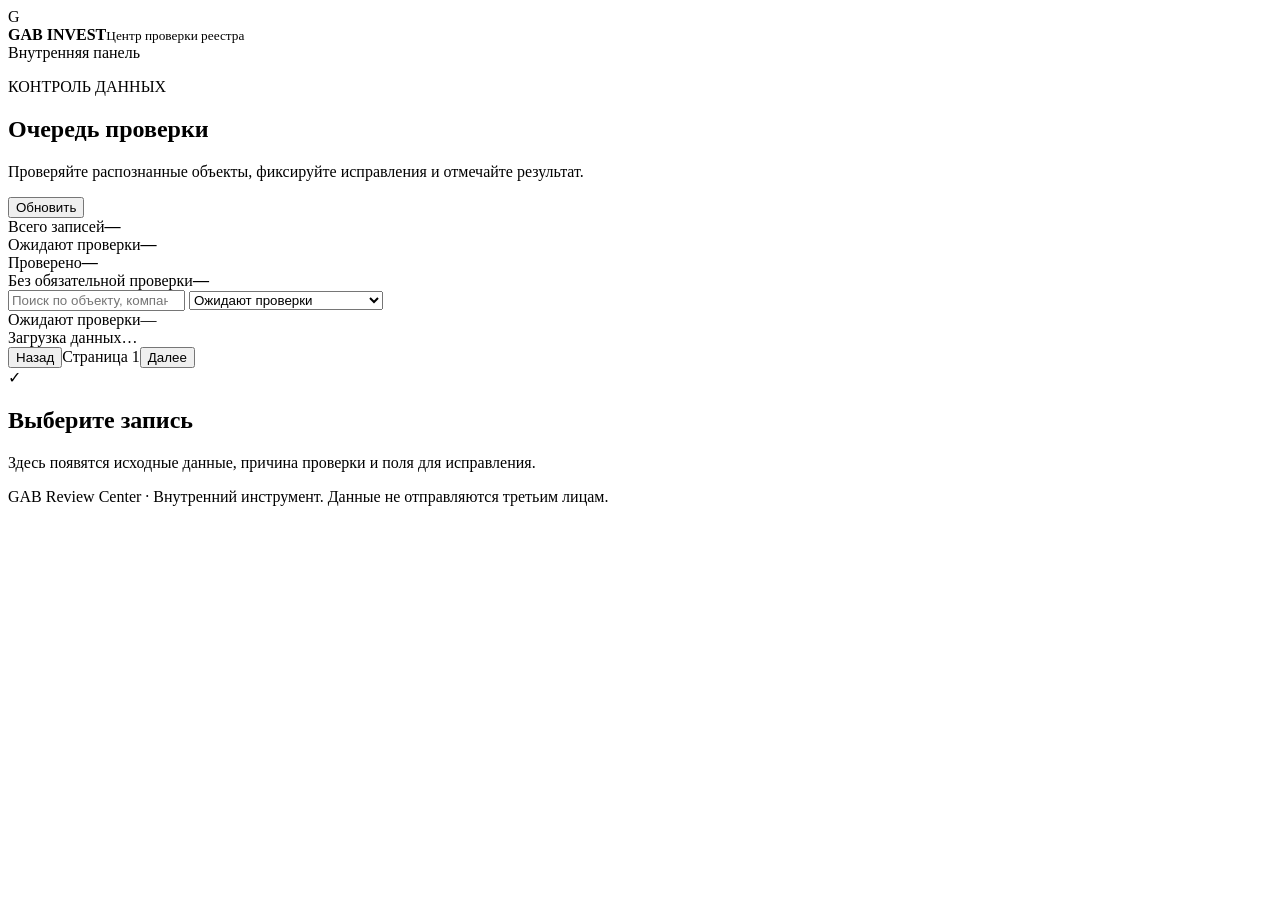
==== app/static/index.html @ 3da43533 "dsada" ====
<!doctype html>
<html lang="ru">
<head>
  <meta charset="utf-8">
  <meta name="viewport" content="width=device-width,initial-scale=1">
  <title>GAB Invest — Проверка реестра</title>
  <link rel="stylesheet" href="/static/styles.css">
</head>
<body>
  <header class="topbar">
    <div class="brand"><div class="logo">G</div><div><strong>GAB INVEST</strong><small>Центр проверки реестра</small></div></div>
    <div class="top-right"><span class="live-dot"></span> Внутренняя панель</div>
  </header>
  <main class="shell">
    <section class="intro">
      <div><p class="eyebrow">КОНТРОЛЬ ДАННЫХ</p><h1>Очередь проверки</h1><p class="sub">Проверяйте распознанные объекты, фиксируйте исправления и отмечайте результат.</p></div>
      <button class="refresh" id="refreshBtn">Обновить</button>
    </section>
    <section class="stats">
      <article class="stat"><span>Всего записей</span><strong id="totalCount">—</strong></article>
      <article class="stat warn"><span>Ожидают проверки</span><strong id="pendingCount">—</strong></article>
      <article class="stat"><span>Проверено</span><strong id="reviewedCount">—</strong></article>
      <article class="stat"><span>Без обязательной проверки</span><strong id="noReviewCount">—</strong></article>
    </section>
    <section class="workspace">
      <div class="list-panel">
        <div class="toolbar">
          <input id="search" type="search" placeholder="Поиск по объекту, компании, адресу или ID">
          <select id="scope">
            <option value="pending">Ожидают проверки</option>
            <option value="all">Все записи</option>
            <option value="reviewed">Уже проверены</option>
            <option value="not_required">Без обязательной проверки</option>
          </select>
        </div>
        <div class="list-head"><span id="listTitle">Ожидают проверки</span><span id="listCount">—</span></div>
        <div id="records" class="records"><div class="empty">Загрузка данных…</div></div>
        <div class="pager"><button id="prevBtn">Назад</button><span id="pageInfo">Страница 1</span><button id="nextBtn">Далее</button></div>
      </div>
      <aside class="detail-panel" id="detailPanel">
        <div class="detail-placeholder"><div class="placeholder-icon">✓</div><h2>Выберите запись</h2><p>Здесь появятся исходные данные, причина проверки и поля для исправления.</p></div>
      </aside>
    </section>
    <footer>GAB Review Center · Внутренний инструмент. Данные не отправляются третьим лицам.</footer>
  </main>
  <script src="/static/app.js"></script>
</body>
</html>
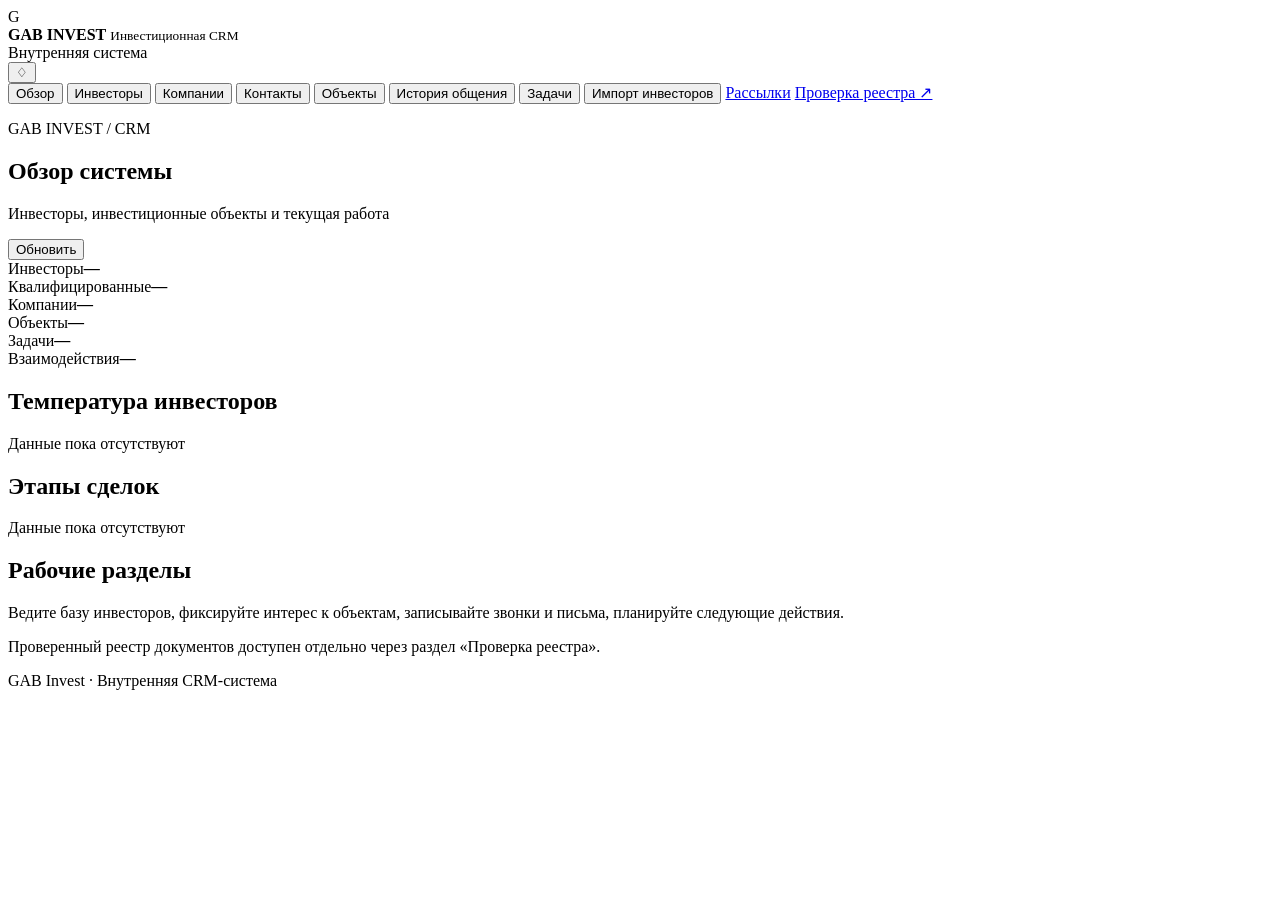
==== commit 31c728aa: "Update GAB CRM import interface" ====
--- a/app/static/index.html
+++ b/app/static/index.html
@@ -3,46 +3,264 @@
 <head>
   <meta charset="utf-8">
   <meta name="viewport" content="width=device-width,initial-scale=1">
-  <title>GAB Invest — Проверка реестра</title>
-  <link rel="stylesheet" href="/static/styles.css">
+  <title>GAB Invest — CRM</title>
+  <link rel="stylesheet" href="/static/crm.css">
 </head>
 <body>
-  <header class="topbar">
-    <div class="brand"><div class="logo">G</div><div><strong>GAB INVEST</strong><small>Центр проверки реестра</small></div></div>
-    <div class="top-right"><span class="live-dot"></span> Внутренняя панель</div>
-  </header>
-  <main class="shell">
-    <section class="intro">
-      <div><p class="eyebrow">КОНТРОЛЬ ДАННЫХ</p><h1>Очередь проверки</h1><p class="sub">Проверяйте распознанные объекты, фиксируйте исправления и отмечайте результат.</p></div>
-      <button class="refresh" id="refreshBtn">Обновить</button>
-    </section>
-    <section class="stats">
-      <article class="stat"><span>Всего записей</span><strong id="totalCount">—</strong></article>
-      <article class="stat warn"><span>Ожидают проверки</span><strong id="pendingCount">—</strong></article>
-      <article class="stat"><span>Проверено</span><strong id="reviewedCount">—</strong></article>
-      <article class="stat"><span>Без обязательной проверки</span><strong id="noReviewCount">—</strong></article>
-    </section>
-    <section class="workspace">
-      <div class="list-panel">
-        <div class="toolbar">
-          <input id="search" type="search" placeholder="Поиск по объекту, компании, адресу или ID">
-          <select id="scope">
-            <option value="pending">Ожидают проверки</option>
-            <option value="all">Все записи</option>
-            <option value="reviewed">Уже проверены</option>
-            <option value="not_required">Без обязательной проверки</option>
-          </select>
-        </div>
-        <div class="list-head"><span id="listTitle">Ожидают проверки</span><span id="listCount">—</span></div>
-        <div id="records" class="records"><div class="empty">Загрузка данных…</div></div>
-        <div class="pager"><button id="prevBtn">Назад</button><span id="pageInfo">Страница 1</span><button id="nextBtn">Далее</button></div>
-      </div>
-      <aside class="detail-panel" id="detailPanel">
-        <div class="detail-placeholder"><div class="placeholder-icon">✓</div><h2>Выберите запись</h2><p>Здесь появятся исходные данные, причина проверки и поля для исправления.</p></div>
-      </aside>
-    </section>
-    <footer>GAB Review Center · Внутренний инструмент. Данные не отправляются третьим лицам.</footer>
-  </main>
-  <script src="/static/app.js"></script>
+<header class="topbar">
+  <div class="brand">
+    <div class="logo">G</div>
+    <div>
+      <strong>GAB INVEST</strong>
+      <small>Инвестиционная CRM</small>
+    </div>
+  </div>
+  <div class="header-actions">
+    <div class="top-right">
+      <span class="live-dot"></span>
+      Внутренняя система
+    </div>
+
+    <div class="notification-wrap">
+      <button
+        type="button"
+        class="notification-btn"
+        id="notificationBtn"
+        aria-label="Уведомления"
+        aria-expanded="false"
+      >
+        <span class="bell-icon">♢</span>
+        <span id="notificationBadge" class="notification-badge" hidden>0</span>
+      </button>
+
+      <section id="notificationPanel" class="notification-panel" hidden>
+        <div class="notification-head">
+          <strong>Уведомления</strong>
+          <button type="button" id="markAllRead" class="mark-all-btn">
+            Прочитать все
+          </button>
+        </div>
+        <div id="notificationList" class="notification-list">
+          Загрузка уведомлений...
+        </div>
+      </section>
+    </div>
+  </div>
+</header>
+
+<nav class="nav" id="nav">
+  <button class="nav-btn active" data-view="dashboard">Обзор</button>
+  <button class="nav-btn" data-view="investors">Инвесторы</button>
+  <button class="nav-btn" data-view="companies">Компании</button>
+  <button class="nav-btn" data-view="contacts">Контакты</button>
+  <button class="nav-btn" data-view="assets">Объекты</button>
+  <button class="nav-btn" data-view="interactions">История общения</button>
+  <button class="nav-btn" data-view="tasks">Задачи</button>
+  <button class="nav-btn" data-view="imports">Импорт инвесторов</button>
+  <a class="nav-link" href="/mailings">Рассылки</a>
+  <a class="nav-link" href="/registry">Проверка реестра ↗</a>
+</nav>
+
+<main class="shell">
+  <section id="dashboardView" class="view">
+    <div class="section-head">
+      <div>
+        <p class="eyebrow">GAB INVEST / CRM</p>
+        <h1>Обзор системы</h1>
+        <p class="subtitle">Инвесторы, инвестиционные объекты и текущая работа</p>
+      </div>
+      <button class="button secondary" id="refreshDashboard">Обновить</button>
+    </div>
+
+    <div class="stats" id="summaryCards">
+      <div class="stat"><span>Инвесторы</span><strong>—</strong></div>
+      <div class="stat"><span>Квалифицированные</span><strong>—</strong></div>
+      <div class="stat"><span>Компании</span><strong>—</strong></div>
+      <div class="stat"><span>Объекты</span><strong>—</strong></div>
+      <div class="stat"><span>Задачи</span><strong>—</strong></div>
+      <div class="stat"><span>Взаимодействия</span><strong>—</strong></div>
+    </div>
+
+    <div class="dashboard-grid">
+      <article class="panel">
+        <h2>Температура инвесторов</h2>
+        <div id="temperatureStats" class="distribution">
+          Данные пока отсутствуют
+        </div>
+      </article>
+      <article class="panel">
+        <h2>Этапы сделок</h2>
+        <div id="stageStats" class="distribution">
+          Данные пока отсутствуют
+        </div>
+      </article>
+    </div>
+
+    <div class="panel info-panel">
+      <h2>Рабочие разделы</h2>
+      <p>Ведите базу инвесторов, фиксируйте интерес к объектам, записывайте звонки и письма, планируйте следующие действия.</p>
+      <p>Проверенный реестр документов доступен отдельно через раздел «Проверка реестра».</p>
+    </div>
+  </section>
+
+  <section id="entityView" class="view" hidden>
+    <div class="section-head">
+      <div>
+        <p class="eyebrow">GAB INVEST / CRM</p>
+        <h1 id="entityTitle">Инвесторы</h1>
+        <p class="subtitle" id="entitySubtitle">Рабочая база CRM</p>
+      </div>
+      <button class="button primary" id="addBtn">+ Добавить</button>
+    </div>
+
+    <div class="panel">
+      <div class="toolbar">
+        <input id="searchInput" type="search" placeholder="Поиск по записям...">
+        <button class="button secondary" id="searchBtn">Найти</button>
+      </div>
+
+      <div class="table-wrap">
+        <table>
+          <thead id="tableHead"></thead>
+          <tbody id="tableBody">
+            <tr><td class="empty">Загрузка...</td></tr>
+          </tbody>
+        </table>
+      </div>
+
+      <div class="pager">
+        <button class="button secondary" id="prevBtn">Назад</button>
+        <span id="pageInfo">Страница 1</span>
+        <button class="button secondary" id="nextBtn">Далее</button>
+      </div>
+    </div>
+  </section>
+
+
+  <section id="importsView" class="view" hidden>
+    <div class="section-head">
+      <div>
+        <p class="eyebrow">GAB INVEST / DATA IMPORT</p>
+        <h1>Импорт инвесторов</h1>
+        <p class="subtitle">Загрузка документов, обработка через n8n и проверка распознанных данных</p>
+      </div>
+      <button class="button secondary" type="button" id="importRefreshBtn">
+        Обновить
+      </button>
+    </div>
+
+    <div class="import-layout">
+      <article class="panel">
+        <h2>Загрузка документов</h2>
+        <p class="import-muted">
+          Загружайте PDF, Excel и Word. Можно выбрать несколько файлов одновременно.
+          Максимальный размер одного файла — 20 МБ.
+        </p>
+
+        <label class="import-dropzone" id="importDropZone">
+          <input
+            id="importFileInput"
+            type="file"
+            multiple
+            accept=".pdf,.xls,.xlsx,.doc,.docx"
+          >
+          <span class="import-upload-icon">↑</span>
+          <strong>Перетащите документы сюда</strong>
+          <span>или нажмите, чтобы выбрать файлы</span>
+          <small>PDF · XLS · XLSX · DOC · DOCX</small>
+        </label>
+
+        <div id="importSelectedFiles" class="import-selected-files">
+          Файлы не выбраны
+        </div>
+
+        <label class="import-field-label" for="importFolderName">
+          Название группы / папки (необязательно)
+        </label>
+        <input
+          id="importFolderName"
+          class="import-text-input"
+          type="text"
+          maxlength="180"
+          placeholder="Например: Реестр инвесторов — ноябрь 2026"
+        >
+
+        <div class="import-actions">
+          <button type="button" class="button primary" id="importUploadBtn" disabled>
+            Загрузить документы
+          </button>
+          <span id="importProgressText" class="import-muted"></span>
+        </div>
+
+        <div class="import-progress" id="importProgress" hidden>
+          <div id="importProgressBar"></div>
+        </div>
+
+        <div id="importUploadResults" class="import-upload-results"></div>
+      </article>
+
+      <article class="panel">
+        <div class="import-panel-head">
+          <div>
+            <h2>История импорта</h2>
+            <p class="import-muted">Все загруженные пакеты документов</p>
+          </div>
+          <span id="importBatchCount" class="import-count">0</span>
+        </div>
+        <div id="importBatchList" class="import-batch-list">
+          Загрузка...
+        </div>
+      </article>
+    </div>
+
+    <article class="panel import-detail-panel" id="importDetailPanel">
+      <div id="importDetailHeader">
+        <h2>Результаты обработки</h2>
+        <p class="import-muted">Выберите документ из истории импорта.</p>
+      </div>
+
+      <div id="importRowsArea"></div>
+    </article>
+
+    <article class="panel" id="importPreviewPanel" hidden>
+      <div class="import-panel-head">
+        <h2>Проверка совпадений</h2>
+        <button type="button" id="importClosePreview" class="button secondary">
+          Закрыть
+        </button>
+      </div>
+      <div id="importPreviewContent"></div>
+    </article>
+
+    <p class="import-safety-note">
+      Загрузка документа не создаёт карточки инвесторов и не запускает рассылку.
+      Результаты требуют проверки и отдельного подтверждения.
+    </p>
+  </section>
+
+  <footer>GAB Invest · Внутренняя CRM-система</footer>
+</main>
+
+<dialog id="recordDialog">
+  <form id="recordForm" method="dialog">
+    <div class="modal-head">
+      <div>
+        <p class="eyebrow">GAB INVEST / CRM</p>
+        <h2 id="formTitle">Новая запись</h2>
+      </div>
+      <button type="button" class="close-btn" id="closeDialog">×</button>
+    </div>
+    <div id="formFields" class="form-fields"></div>
+    <div class="modal-actions">
+      <button type="button" class="button secondary" id="cancelBtn">Отмена</button>
+      <button type="submit" class="button primary" id="saveBtn">Сохранить</button>
+    </div>
+  </form>
+</dialog>
+
+<div id="toast" class="toast" role="status"></div>
+
+<script src="/static/crm.js?v=20261119fix2"></script>
+<script src="/static/imports.js?v=20261118"></script>
 </body>
 </html>
